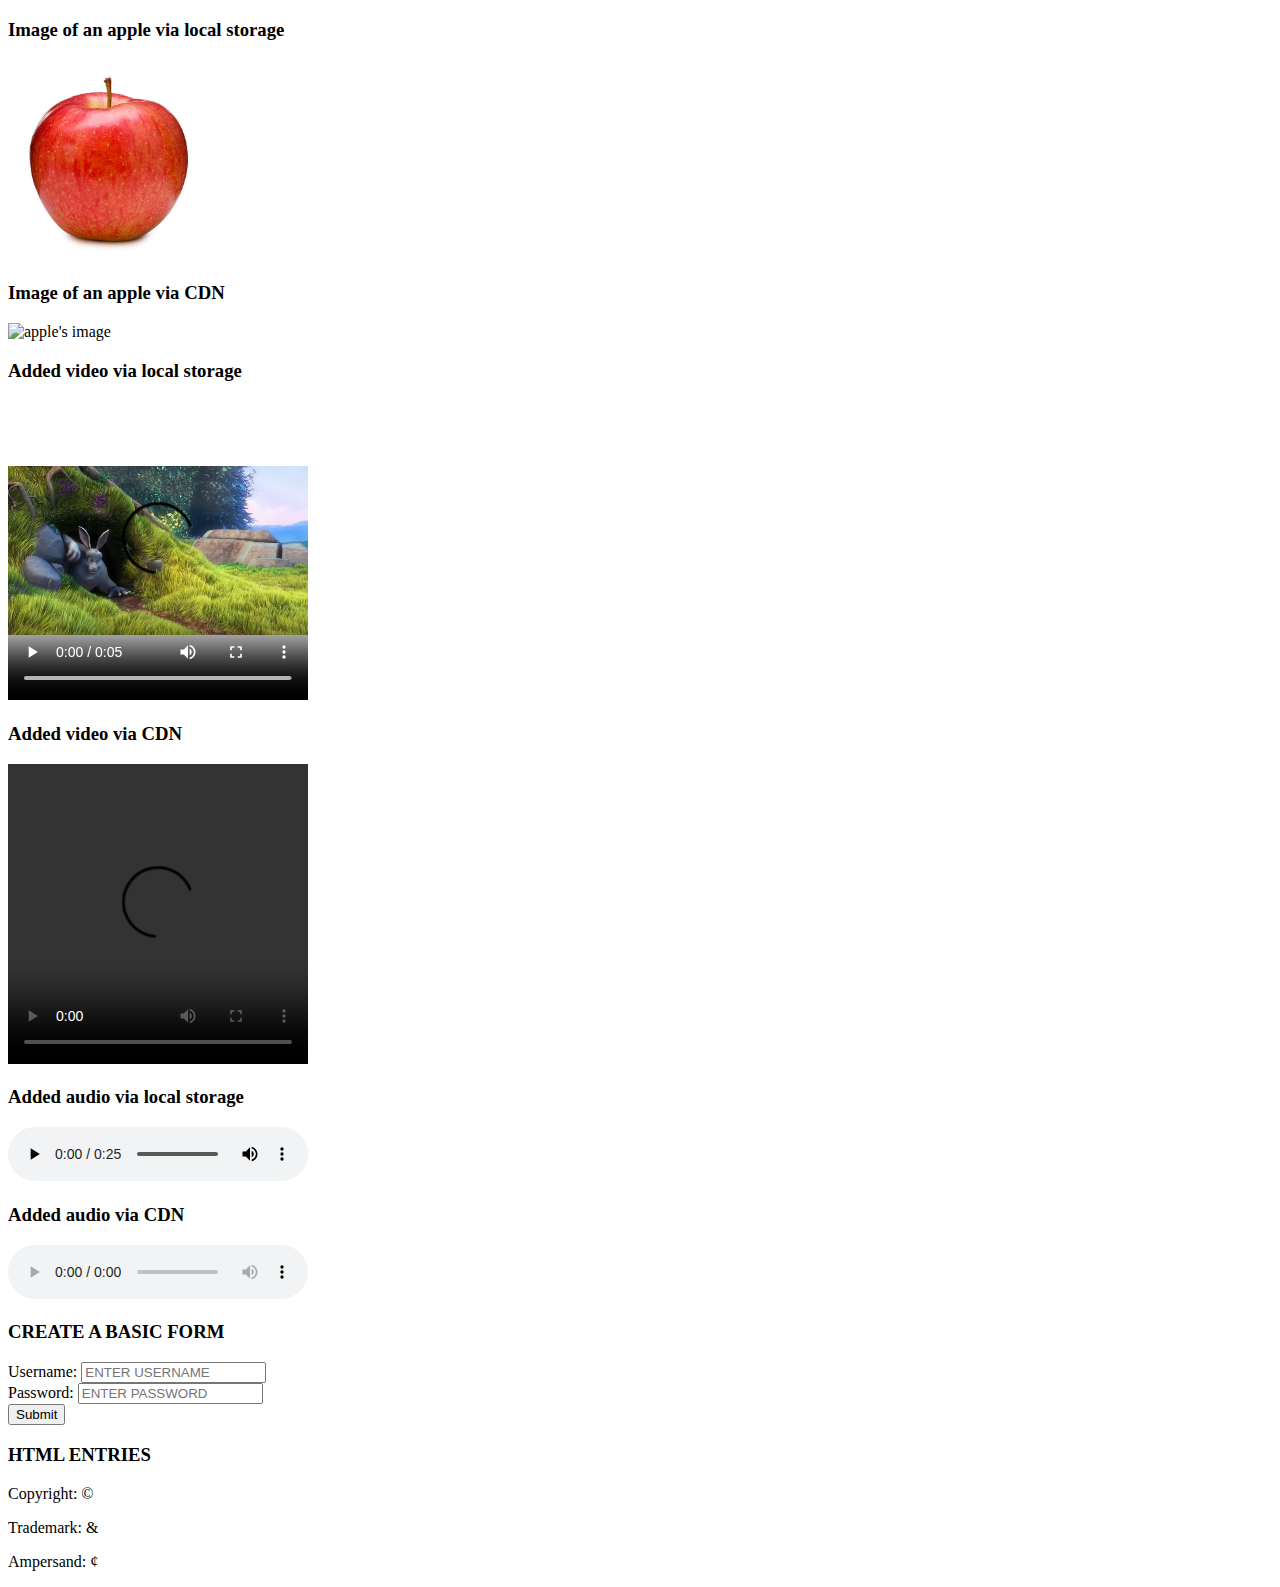
==== ASSIGNMENT 3.html @ 52ebb62c "second" ====
<!DOCTYPE html>
<html lang="en">
<head>
    <meta charset="UTF-8">
    <meta name="viewport" content="width=device-width, initial-scale=1.0">
    <title>Assignment 3</title>
</head>
<body>
    <h3>Image of an apple via local storage</h3>
    <img src="apple.jpg" alt="apple's image" style="width:200px;height:200px">
    <h3>Image of an apple via CDN </h3>
    <img src="https://ik.imagekit.io/5ijj28qkaa/PICTURES-MERN/apple.jpg" alt="apple's image" style="width:200px;height:200px">
    <h3>Added video via local storage</h3>
    <video src="video.mp4" controls style="width:300px;height:300px"></video>
    <h3>Added video via CDN</h3>
    <video src="https://ik.imagekit.io/5ijj28qkaa/PICTURES-MERN/video.mp4" controls style="width:300px;height:300px"></video>
    <h3>Added audio via local storage</h3>
    <audio src="audio.mp3" controls></audio>
    <h3>Added audio via CDN</h3>
    <audio src="https://ik.imagekit.io/5ijj28qkaa/PICTURES-MERN/audio.mp3" controls></audio>
    <h3>CREATE A BASIC FORM</h3>
    <form>
        <label for="Name">Username:</label>
        <input type="text" id="Name" placeholder="ENTER USERNAME"><br>
        <label for="Password">Password:</label>
        <input type="password" id="Password" placeholder="ENTER PASSWORD"><br>
        <button>Submit</button><br>
    </form>
    <h3>HTML ENTRIES</h3>
    <p>Copyright: &copy</p>
    <p>Trademark: &amp</p>
    <p>Ampersand: &cent</p>
</body>
</html>
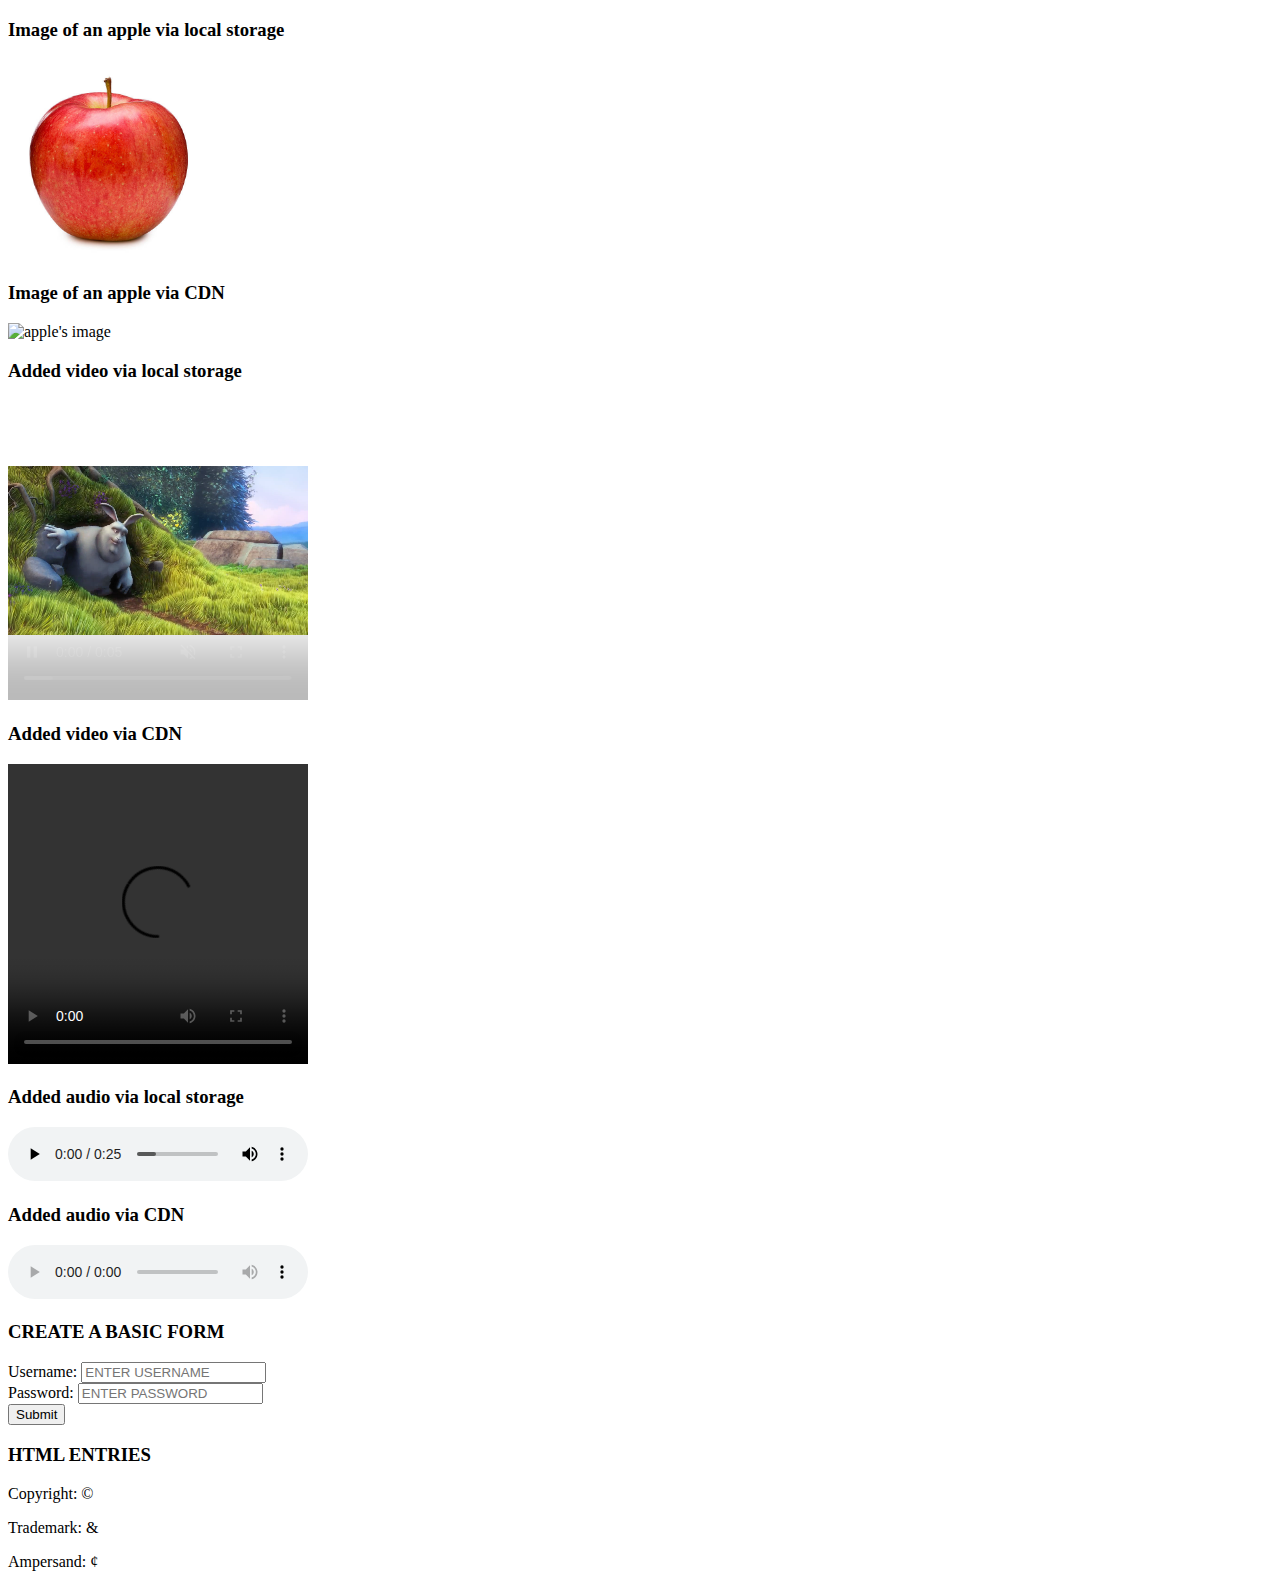
==== commit 0c46e98e: "Github Deployment" ====
--- a/ASSIGNMENT 3.html
+++ b/ASSIGNMENT 3.html
@@ -11,7 +11,7 @@
     <h3>Image of an apple via CDN </h3>
     <img src="https://ik.imagekit.io/5ijj28qkaa/PICTURES-MERN/apple.jpg" alt="apple's image" style="width:200px;height:200px">
     <h3>Added video via local storage</h3>
-    <video src="video.mp4" controls style="width:300px;height:300px"></video>
+    <video src="video.mp4" controls style="width:300px;height:300px" autoplay loop muted></video>
     <h3>Added video via CDN</h3>
     <video src="https://ik.imagekit.io/5ijj28qkaa/PICTURES-MERN/video.mp4" controls style="width:300px;height:300px"></video>
     <h3>Added audio via local storage</h3>
